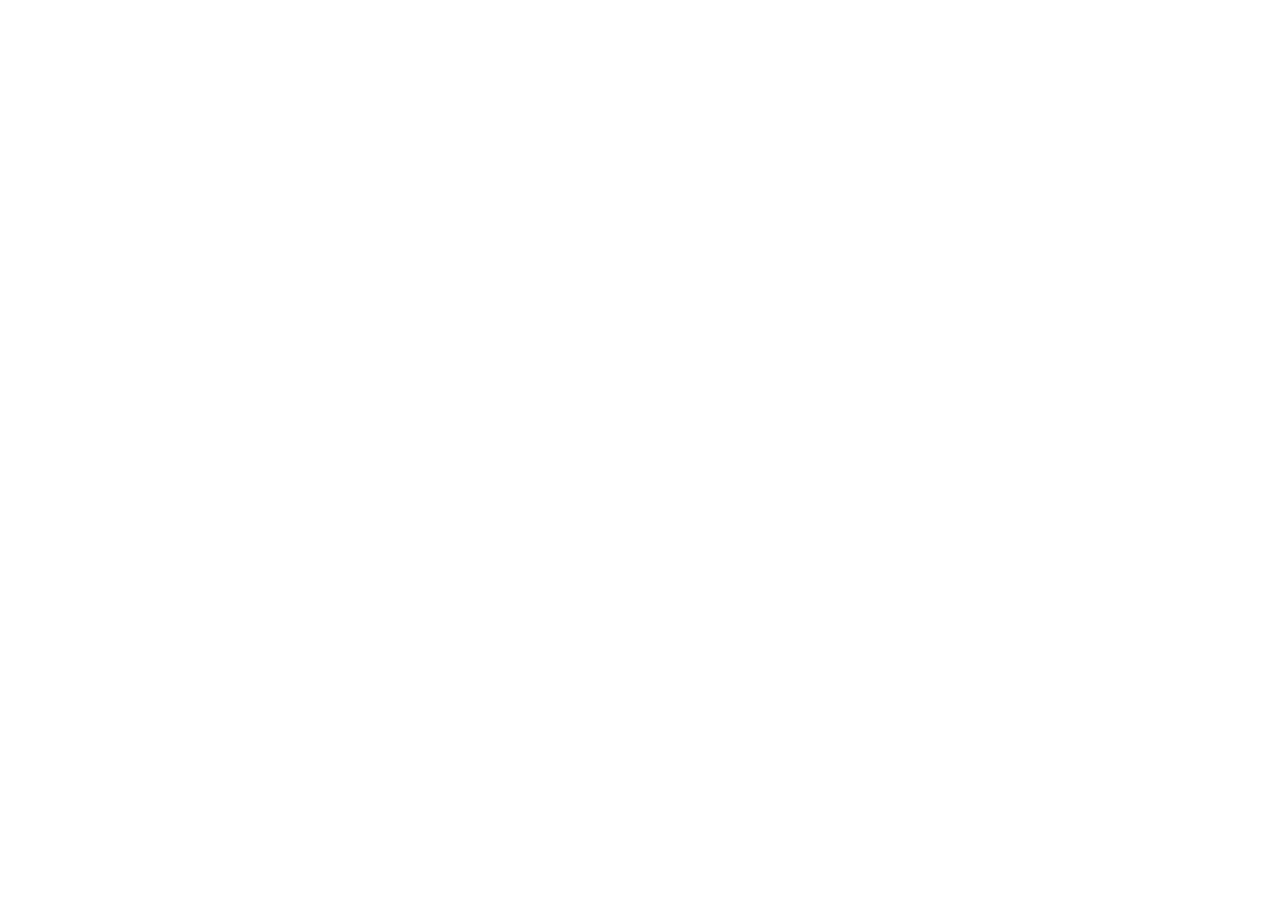
==== sesi-1/tugas-1.html @ 54c7a459 "Upload Tugas 1" ====
<!DOCTYPE html>
<html lang="en">
<head>
    <meta charset="UTF-8">
    <meta name="viewport" content="width=device-width, initial-scale=1.0">
    <title>Tugas 1</title>
</head>
<body>
    
</body>
</html>
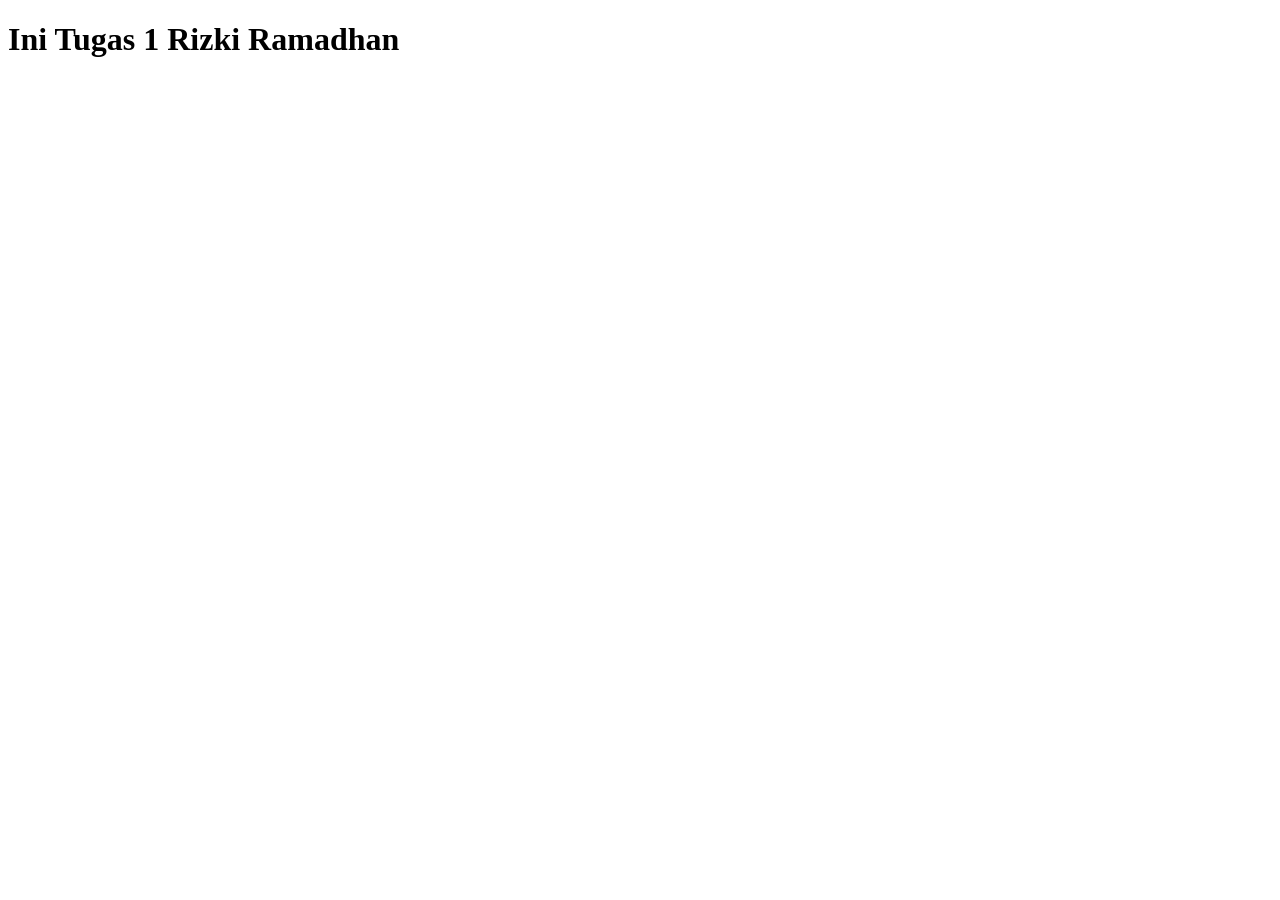
==== commit b5e0fecb: "Update Tugas 1" ====
--- a/sesi-1/tugas-1.html
+++ b/sesi-1/tugas-1.html
@@ -6,6 +6,6 @@
     <title>Tugas 1</title>
 </head>
 <body>
-    
+    <h1>Ini Tugas 1 Rizki Ramadhan</h1>
 </body>
 </html>
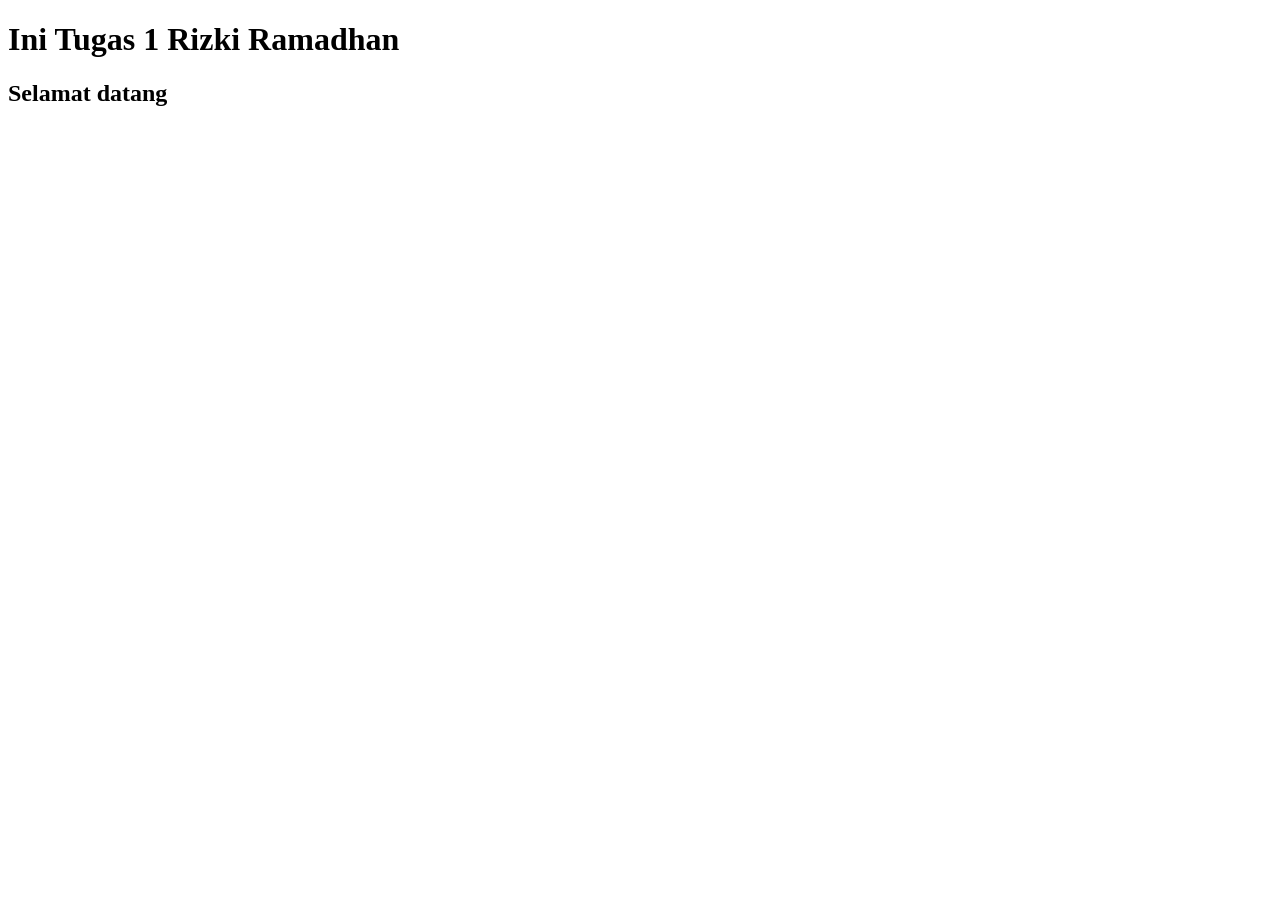
==== commit a42c8d5f: "Update paragraf" ====
--- a/sesi-1/tugas-1.html
+++ b/sesi-1/tugas-1.html
@@ -7,5 +7,6 @@
 </head>
 <body>
     <h1>Ini Tugas 1 Rizki Ramadhan</h1>
+    <h2>Selamat datang</h2>
 </body>
 </html>
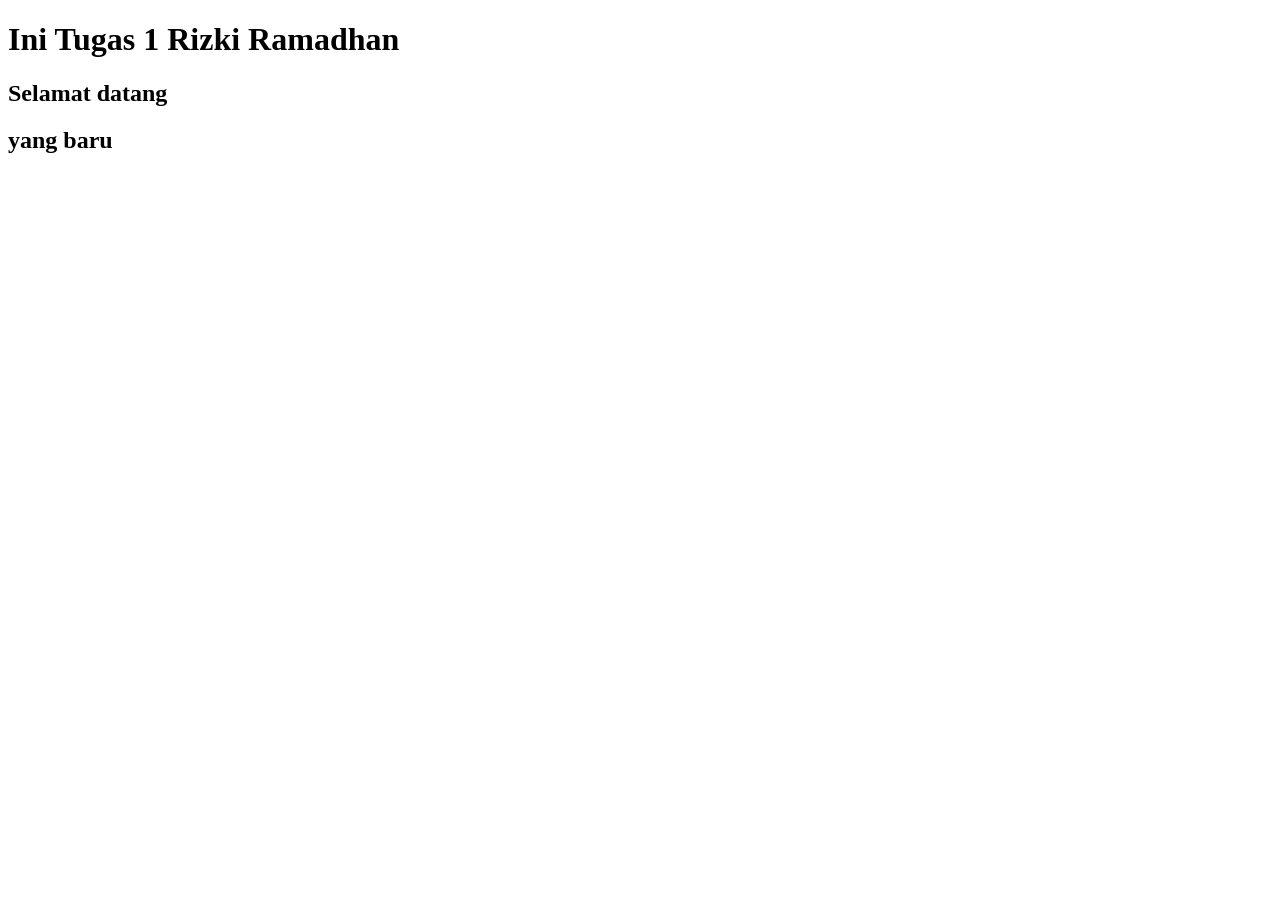
==== commit 3c1a3fe8: "yang baru" ====
--- a/sesi-1/tugas-1.html
+++ b/sesi-1/tugas-1.html
@@ -8,5 +8,6 @@
 <body>
     <h1>Ini Tugas 1 Rizki Ramadhan</h1>
     <h2>Selamat datang</h2>
+    <h2>yang baru</h2>
 </body>
-</html>+</html>
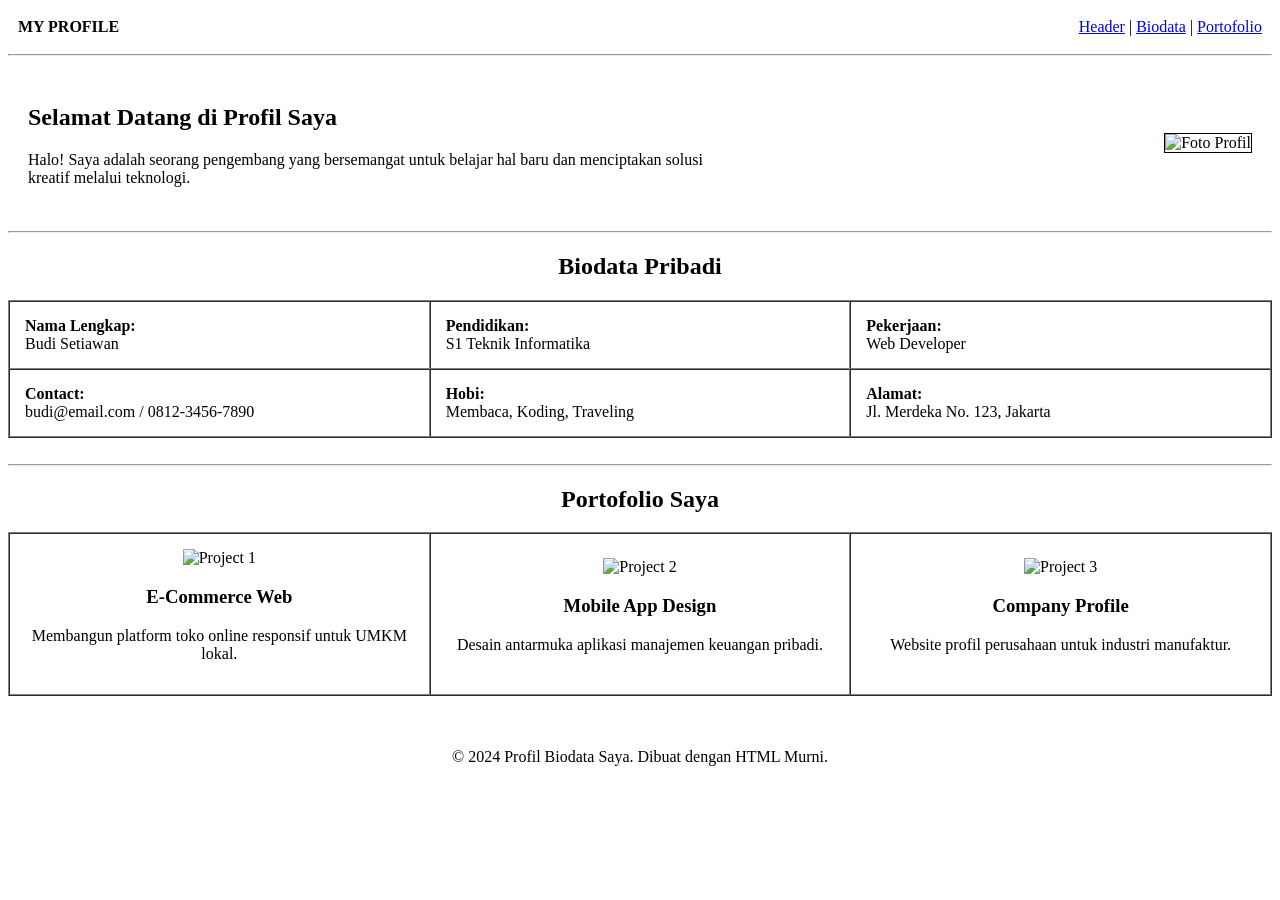
==== commit e5b31f4a: "Update tugas-1.html" ====
--- a/sesi-1/tugas-1.html
+++ b/sesi-1/tugas-1.html
@@ -1,13 +1,119 @@
 <!DOCTYPE html>
-<html lang="en">
+<html lang="id">
 <head>
     <meta charset="UTF-8">
-    <meta name="viewport" content="width=device-width, initial-scale=1.0">
-    <title>Tugas 1</title>
+    <title>Profil Biodata - Portofolio</title>
 </head>
 <body>
-    <h1>Ini Tugas 1 Rizki Ramadhan</h1>
-    <h2>Selamat datang</h2>
-    <h2>yang baru</h2>
+
+    <!-- Section 1: Menu -->
+    <header>
+        <table width="100%" border="0" cellspacing="0" cellpadding="10">
+            <tr>
+                <td align="left">
+                    <strong>MY PROFILE</strong>
+                </td>
+                <td align="right">
+                    <nav>
+                        <a href="#header">Header</a> | 
+                        <a href="#biodata">Biodata</a> | 
+                        <a href="#portofolio">Portofolio</a>
+                    </nav>
+                </td>
+            </tr>
+        </table>
+    </header>
+
+    <hr id="header">
+
+    <!-- Section 2: Judul di Kiri dan Gambar di Kanan -->
+    <section>
+        <table width="100%" border="0" cellspacing="0" cellpadding="20">
+            <tr>
+                <td width="60%" align="left">
+                    <h1>Selamat Datang di Profil Saya</h1>
+                    <p>Halo! Saya adalah seorang pengembang yang bersemangat untuk belajar hal baru dan menciptakan solusi kreatif melalui teknologi.</p>
+                </td>
+                <td width="40%" align="right">
+                    <img src="https://placehold.co/300x300/indigo/white?text=Foto+Profil" alt="Foto Profil" width="250" height="250" border="1">
+                </td>
+            </tr>
+        </table>
+    </section>
+
+    <hr id="biodata">
+
+    <!-- Section 3: Biodata (6 Box) -->
+    <section>
+        <h2 align="center">Biodata Pribadi</h2>
+        <table width="100%" border="1" cellspacing="0" cellpadding="15">
+            <tr>
+                <!-- Baris 1 -->
+                <td width="33%">
+                    <strong>Nama Lengkap:</strong><br>
+                    Budi Setiawan
+                </td>
+                <td width="33%">
+                    <strong>Pendidikan:</strong><br>
+                    S1 Teknik Informatika
+                </td>
+                <td width="33%">
+                    <strong>Pekerjaan:</strong><br>
+                    Web Developer
+                </td>
+            </tr>
+            <tr>
+                <!-- Baris 2 -->
+                <td>
+                    <strong>Contact:</strong><br>
+                    budi@email.com / 0812-3456-7890
+                </td>
+                <td>
+                    <strong>Hobi:</strong><br>
+                    Membaca, Koding, Traveling
+                </td>
+                <td>
+                    <strong>Alamat:</strong><br>
+                    Jl. Merdeka No. 123, Jakarta
+                </td>
+            </tr>
+        </table>
+    </section>
+
+    <br>
+    <hr id="portofolio">
+
+    <!-- Section 4: Portofolio (3 Kolom) -->
+    <section>
+        <h2 align="center">Portofolio Saya</h2>
+        <table width="100%" border="1" cellspacing="0" cellpadding="15">
+            <tr align="center">
+                <!-- Kolom 1 -->
+                <td width="33%">
+                    <img src="https://placehold.co/200x150/f3f4f6/333?text=Project+1" alt="Project 1" width="100%"><br>
+                    <h3>E-Commerce Web</h3>
+                    <p>Membangun platform toko online responsif untuk UMKM lokal.</p>
+                </td>
+                <!-- Kolom 2 -->
+                <td width="33%">
+                    <img src="https://placehold.co/200x150/f3f4f6/333?text=Project+2" alt="Project 2" width="100%"><br>
+                    <h3>Mobile App Design</h3>
+                    <p>Desain antarmuka aplikasi manajemen keuangan pribadi.</p>
+                </td>
+                <!-- Kolom 3 -->
+                <td width="33%">
+                    <img src="https://placehold.co/200x150/f3f4f6/333?text=Project+3" alt="Project 3" width="100%"><br>
+                    <h3>Company Profile</h3>
+                    <p>Website profil perusahaan untuk industri manufaktur.</p>
+                </td>
+            </tr>
+        </table>
+    </section>
+
+    <footer align="center">
+        <br><br>
+        <p>&copy; 2024 Profil Biodata Saya. Dibuat dengan HTML Murni.</p>
+    </footer>
+
 </body>
-</html>
+</html>
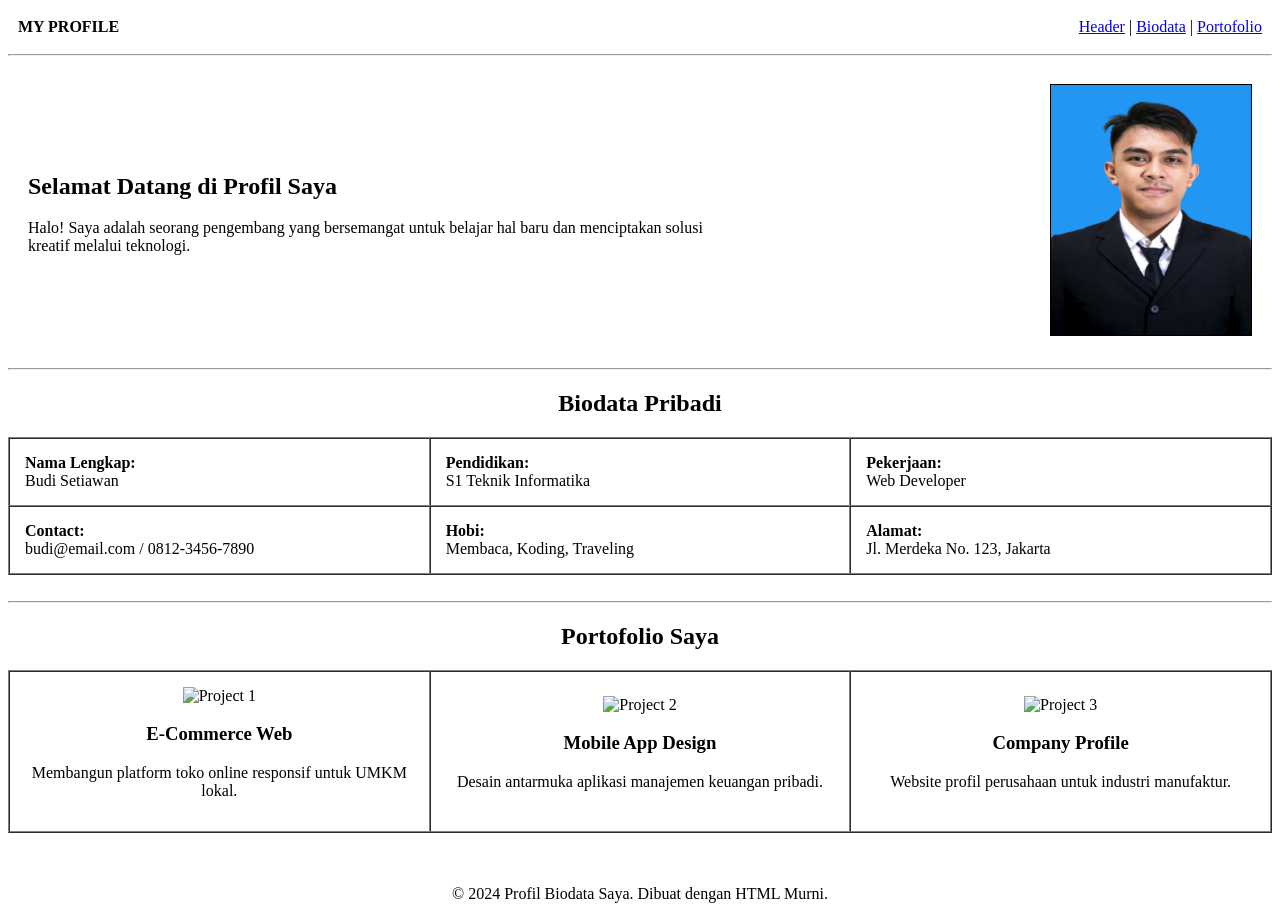
==== commit 62f6d6ff: "update html dan foto" ====
--- a/sesi-1/tugas-1.html
+++ b/sesi-1/tugas-1.html
@@ -35,7 +35,7 @@
                     <p>Halo! Saya adalah seorang pengembang yang bersemangat untuk belajar hal baru dan menciptakan solusi kreatif melalui teknologi.</p>
                 </td>
                 <td width="40%" align="right">
-                    <img src="https://placehold.co/300x300/indigo/white?text=Foto+Profil" alt="Foto Profil" width="250" height="250" border="1">
+                    <img src="foto/saya.png" alt="Foto Profil" width="200" height="250" border="1">
                 </td>
             </tr>
         </table>
